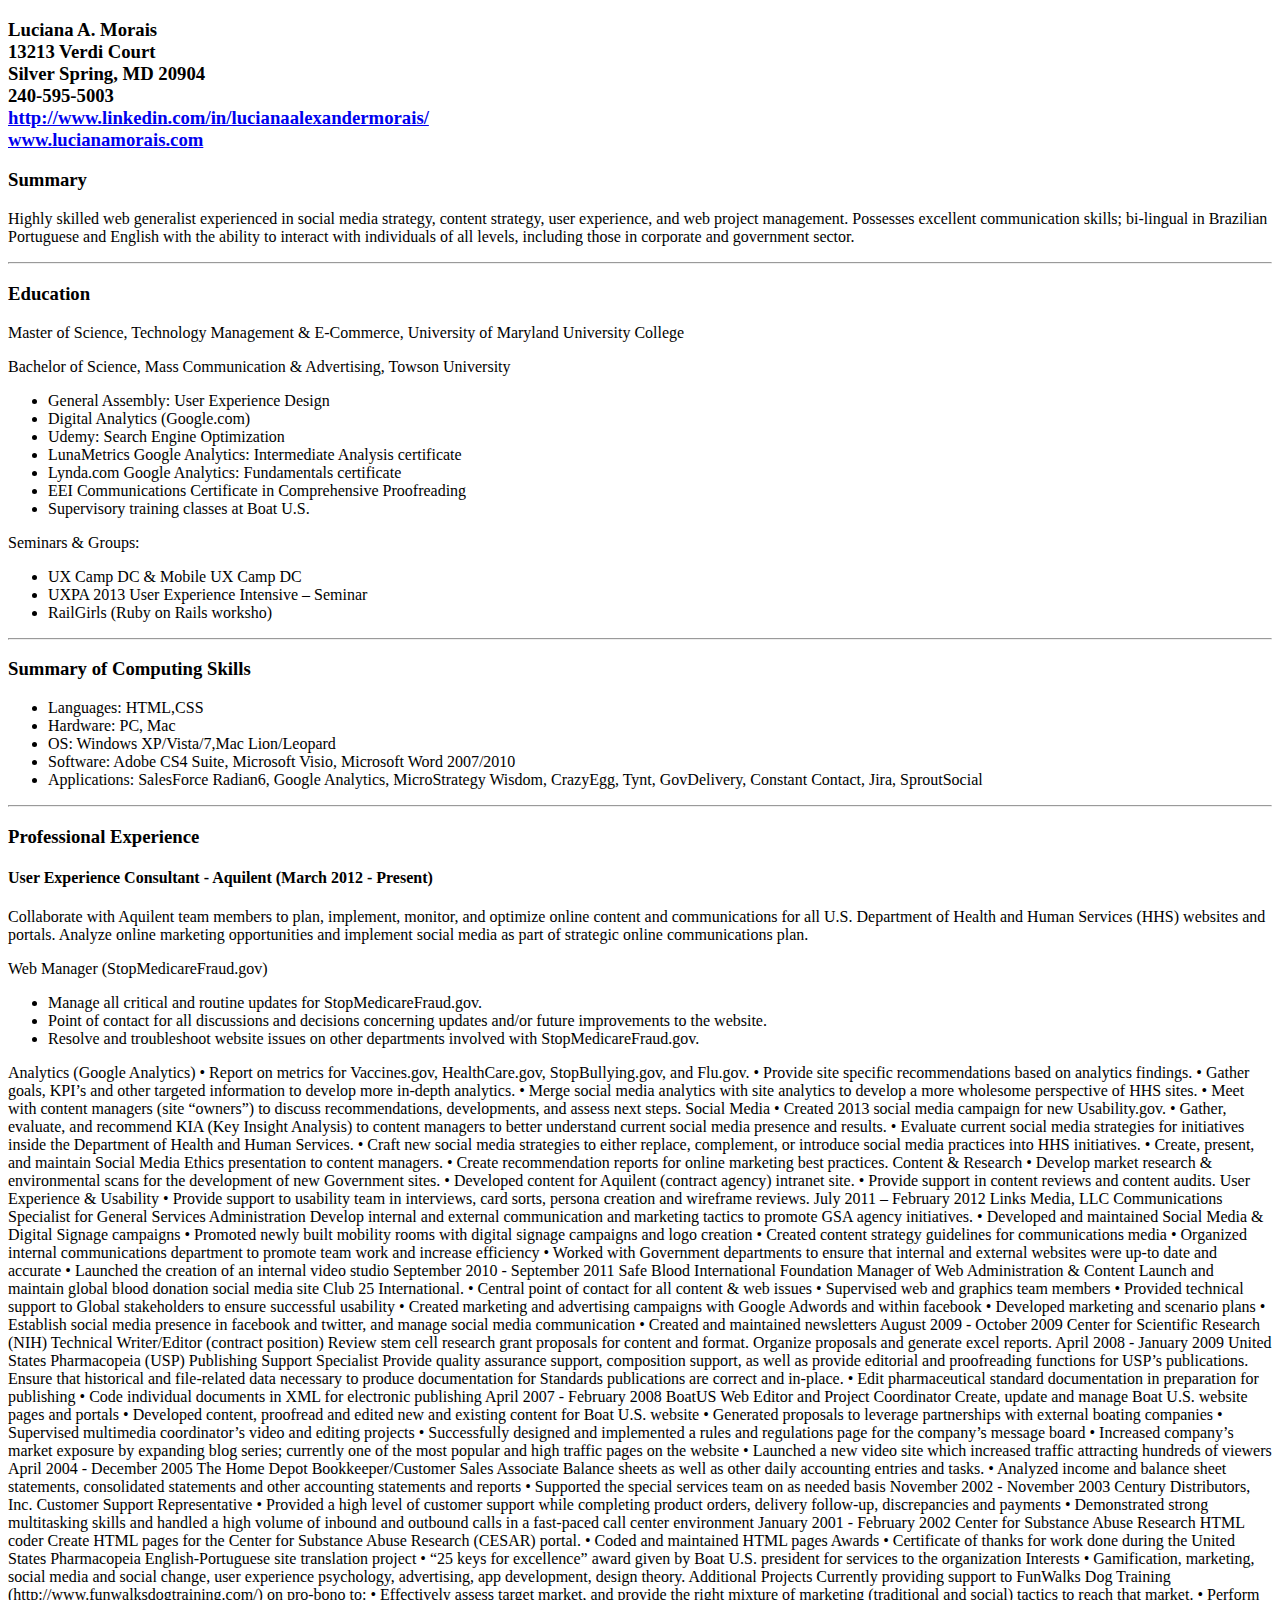
==== LucianaMorais_Resume.html @ 8ae0beaf "LucianaMorais_Resume.html" ====
<!Doctype html>
<html>
<head>
<title>Luciana Morais' Resume</title>
</head>

<body> 

<h3>Luciana A. Morais</br>
13213 Verdi Court</br>
Silver Spring, MD 20904</br>
240-595-5003</br>
<a href="http://www.linkedin.com/in/lucianaalexandermorais/">http://www.linkedin.com/in/lucianaalexandermorais/</br>
<a href="http://www.lucianamorais.com">www.lucianamorais.com</a> 
</h3>

<h3>Summary</h3>
  <p>Highly skilled web generalist experienced in social media strategy, content strategy, user experience, and web project management. Possesses excellent communication skills; bi-lingual in Brazilian Portuguese and English with the ability to interact with individuals of all levels, including those in corporate and government sector.</p>

<hr>
<h3>Education</h3>
  <p>Master of Science, Technology Management & E-Commerce, University of Maryland University College</p>
  <p>Bachelor of Science, Mass Communication & Advertising, Towson University</p>
      <ul>
        <li>General Assembly: User Experience Design</li>
        <li>Digital Analytics (Google.com)</li>
        <li>Udemy: Search Engine Optimization</li> 
        <li>LunaMetrics Google Analytics: Intermediate Analysis certificate</li>
        <li>Lynda.com Google Analytics: Fundamentals certificate</li>
        <li>EEI Communications Certificate in Comprehensive Proofreading</li> 
        <li>Supervisory training classes at Boat U.S.</li>
      </ul>
  <p>Seminars & Groups:</p>
      <ul>
        <li>UX Camp DC & Mobile UX Camp DC</li>
        <li>UXPA 2013 User Experience Intensive – Seminar</li>
        <li>RailGirls (Ruby on Rails worksho)</li>
      </ul> 
<hr>
<h3>Summary of Computing Skills</h3>
      <ul>
        <li>Languages: HTML,CSS</li>
        <li>Hardware: PC, Mac</li>
        <li>OS: Windows XP/Vista/7,Mac Lion/Leopard</li>
        <li>Software: Adobe CS4 Suite, Microsoft Visio, Microsoft Word 2007/2010</li>
        <li>Applications: SalesForce Radian6, Google Analytics, MicroStrategy Wisdom, CrazyEgg, Tynt, GovDelivery, Constant Contact, Jira, SproutSocial</li>
      </ul>
<hr>
<h3>Professional Experience</h3>
<h4>User Experience Consultant &#45; Aquilent (March 2012 &#45; Present)</h4>
<p>Collaborate with Aquilent team members to plan, implement, monitor, and optimize online content and communications for all U.S. Department of Health and Human Services (HHS) websites and portals. Analyze online marketing opportunities and implement social media as part of strategic online communications plan.</p>

<p>Web Manager (StopMedicareFraud.gov)</p>
    <ul>
    <li>Manage all critical and routine updates for StopMedicareFraud.gov.</li>
    <li>Point of contact for all discussions and decisions concerning updates and/or future improvements to the website.</li>
    <li>Resolve and troubleshoot website issues on other departments involved with StopMedicareFraud.gov.</li>
    </ul>
Analytics (Google Analytics)
•	Report on metrics for Vaccines.gov, HealthCare.gov, StopBullying.gov, and Flu.gov.
•	Provide site specific recommendations based on analytics findings. 
•	Gather goals, KPI’s and other targeted information to develop more in-depth analytics.
•	Merge social media analytics with site analytics to develop a more wholesome perspective of HHS sites. 
•	Meet with content managers (site “owners”) to discuss recommendations, developments, and assess next steps. 
Social Media
•	Created 2013 social media campaign for new Usability.gov. 
•	Gather, evaluate, and recommend KIA (Key Insight Analysis) to content managers to better understand current social media presence and results. 
•	Evaluate current social media strategies for initiatives inside the Department of Health and Human Services. 
•	Craft new social media strategies to either replace, complement, or introduce social media practices into HHS initiatives.
•	Create, present, and maintain Social Media Ethics presentation to content managers. 
•	Create recommendation reports for online marketing best practices. 
Content & Research 
•	Develop market research & environmental scans for the development of new Government sites. 
•	Developed content for Aquilent (contract agency) intranet site.
•	Provide support in content reviews and content audits. 

  User Experience & Usability
•	Provide support to usability team in interviews, card sorts, persona creation and wireframe reviews. 

July 2011 – February 2012		Links Media, LLC
Communications Specialist for General Services Administration 
Develop internal and external communication and marketing tactics to promote GSA agency initiatives. 
•	Developed and maintained Social Media & Digital Signage campaigns
•	Promoted newly built mobility rooms with digital signage campaigns and logo creation
•	Created content strategy guidelines for communications media
•	Organized internal communications department to promote team work and increase efficiency
•	Worked with Government departments to ensure that internal and external websites were up-to date and accurate
•	Launched the creation of an internal video studio 
September 2010 - September 2011 Safe Blood International Foundation
Manager of Web Administration & Content
Launch and maintain global blood donation social media site Club 25 International.
•	Central point of contact for all content & web issues 
•	Supervised web and graphics team members
•	Provided technical support to Global stakeholders to ensure successful usability
•	Created marketing and advertising campaigns with Google Adwords and within facebook
•	Developed marketing and scenario plans
•	Establish social media presence in facebook and twitter, and manage social media communication
•	Created and maintained newsletters
August 2009 - October 2009	Center for Scientific Research (NIH)
Technical Writer/Editor (contract position)
Review stem cell research grant proposals for content and format. Organize proposals and generate excel reports. 
April 2008 - January 2009		United States Pharmacopeia (USP) 
Publishing Support Specialist
Provide quality assurance support, composition support, as well as provide editorial and proofreading functions for USP’s publications. Ensure that historical and file-related data necessary to produce documentation for Standards publications are correct and in-place. 
•	Edit pharmaceutical standard documentation in preparation for publishing
•	Code individual documents in XML for electronic publishing
April 2007 - February 2008	BoatUS
Web Editor and Project Coordinator
Create, update and manage Boat U.S. website pages and portals
•	Developed content, proofread and edited new and existing content for Boat U.S. website 
•	Generated proposals to leverage partnerships with external boating companies
•	Supervised multimedia coordinator’s video and editing projects
•	Successfully designed and implemented a rules and regulations page for the company’s message board 
•	Increased company’s market exposure by expanding blog series; currently one of the most popular and high traffic pages on the website
•	Launched a new video site which increased traffic attracting hundreds of viewers
April 2004 - December 2005	The Home Depot
Bookkeeper/Customer Sales Associate
Balance sheets as well as other daily accounting entries and tasks.
•	Analyzed income and balance sheet statements, consolidated statements and other accounting statements and reports
•	Supported the special services team on as needed basis
November 2002 - November 2003 Century Distributors, Inc.
Customer Support Representative
•	Provided a high level of customer support while completing product orders, delivery follow-up, discrepancies and payments
•	Demonstrated strong multitasking skills and handled a high volume of inbound and outbound calls in a fast-paced call center environment
January 2001 - February 2002	Center for Substance Abuse Research
HTML coder
Create HTML pages for the Center for Substance Abuse Research (CESAR) portal. 
•	Coded and maintained HTML pages
Awards
•	Certificate of thanks for work done during the United States Pharmacopeia English-Portuguese site translation project
•	“25 keys for excellence” award given by Boat U.S. president for services to the organization
Interests
•	Gamification, marketing, social media and social change, user experience psychology, advertising, app development, design theory.
Additional Projects
  Currently providing support to FunWalks Dog Training
  (http://www.funwalksdogtraining.com/)  on pro-bono to:
•	Effectively assess target market, and provide the right mixture of marketing (traditional and social) tactics to reach that market. 
•	Perform usability tests and provide redesign guidance for rebranding, SEO, implementation of analytics tools, content overview and template design. 
Manage part-time interns
</body>
</html>
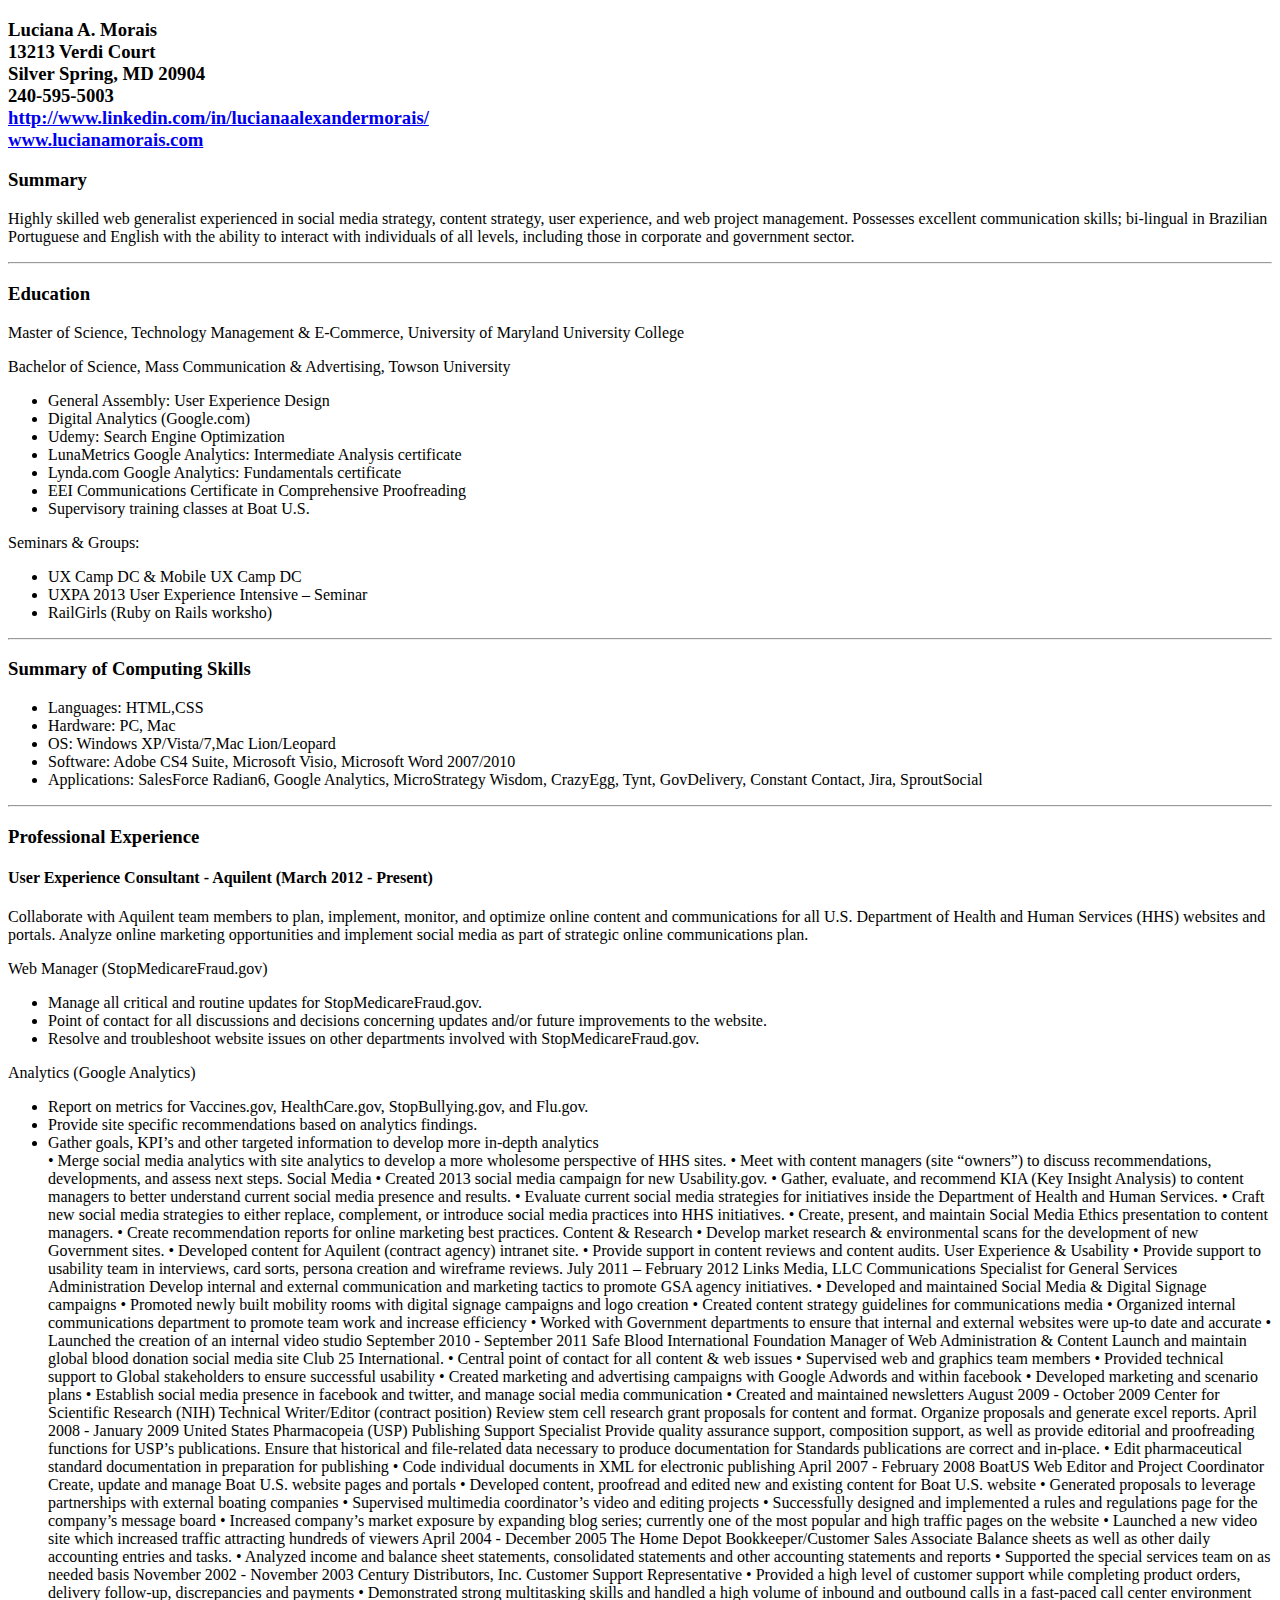
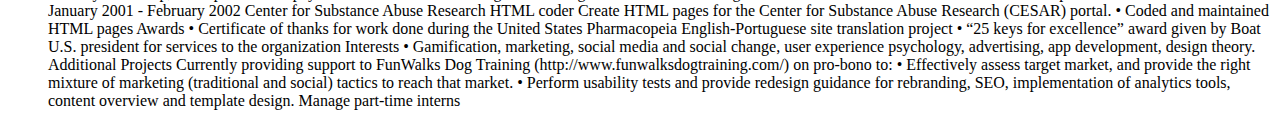
==== commit e71560f6: "for the heck of it" ====
--- a/LucianaMorais_Resume.html
+++ b/LucianaMorais_Resume.html
@@ -56,10 +56,11 @@
     <li>Point of contact for all discussions and decisions concerning updates and/or future improvements to the website.</li>
     <li>Resolve and troubleshoot website issues on other departments involved with StopMedicareFraud.gov.</li>
     </ul>
-Analytics (Google Analytics)
-•	Report on metrics for Vaccines.gov, HealthCare.gov, StopBullying.gov, and Flu.gov.
-•	Provide site specific recommendations based on analytics findings. 
-•	Gather goals, KPI’s and other targeted information to develop more in-depth analytics.
+<p>Analytics (Google Analytics)</p>
+<ul>
+<li>Report on metrics for Vaccines.gov, HealthCare.gov, StopBullying.gov, and Flu.gov.</li>
+<li>Provide site specific recommendations based on analytics findings.</li> 
+<li>Gather goals, KPI’s and other targeted information to develop more in-depth analytics</li>
 •	Merge social media analytics with site analytics to develop a more wholesome perspective of HHS sites. 
 •	Meet with content managers (site “owners”) to discuss recommendations, developments, and assess next steps. 
 Social Media
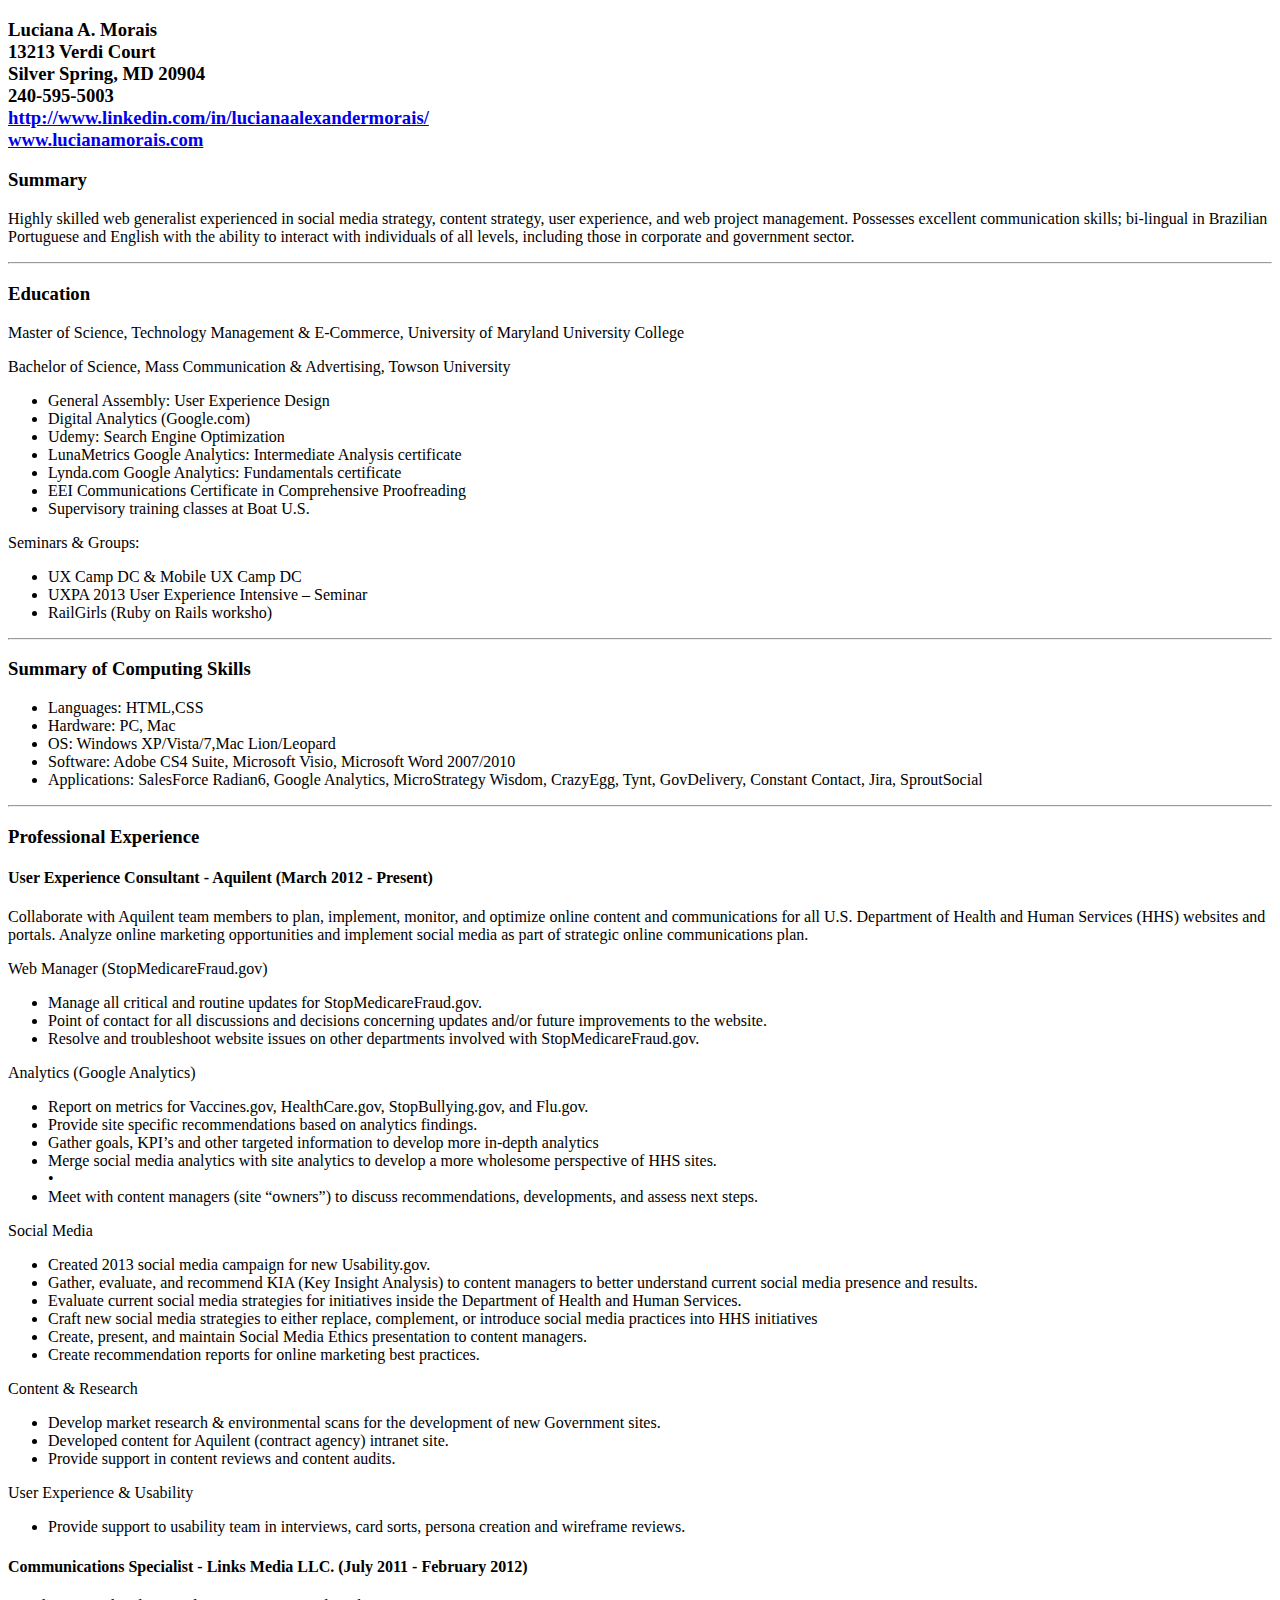
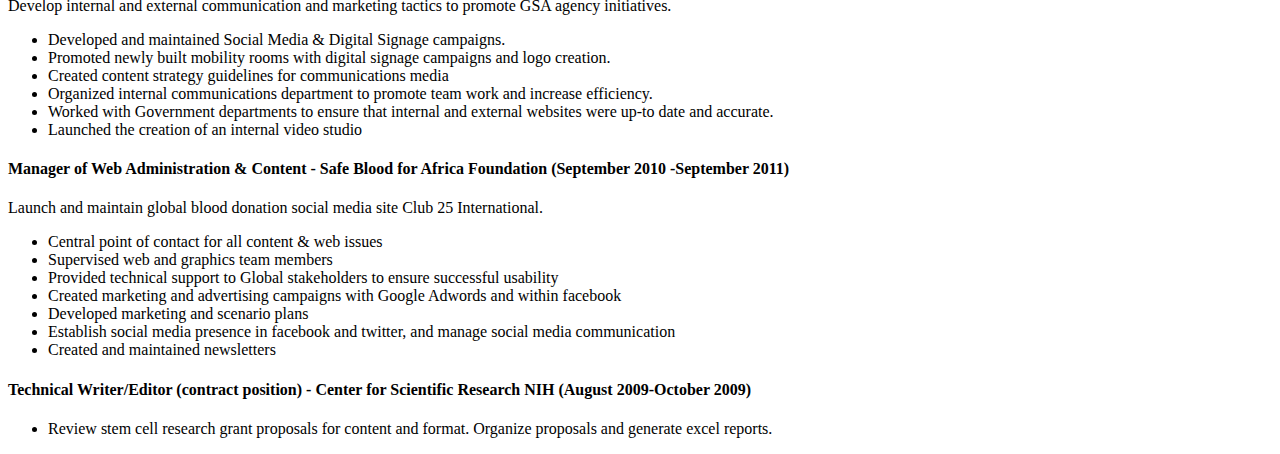
==== commit 7339143c: "Finalized HTML Resume version (no css yet)" ====
--- a/LucianaMorais_Resume.html
+++ b/LucianaMorais_Resume.html
@@ -3,22 +3,21 @@
 <head>
 <title>Luciana Morais' Resume</title>
 </head>
+  <body> 
+    <h3>Luciana A. Morais<br>
+    13213 Verdi Court<br>
+    Silver Spring, MD 20904<br>
+    240-595-5003<br>
+      <a     href="http://www.linkedin.com/in/lucianaalexandermorais/">http://www.linkedin.com/in/lucianaalexandermorais/</a><br>
+      <a href="http://www.lucianamorais.com">www.lucianamorais.com</a> 
+    </h3>
 
-<body> 
-
-<h3>Luciana A. Morais</br>
-13213 Verdi Court</br>
-Silver Spring, MD 20904</br>
-240-595-5003</br>
-<a href="http://www.linkedin.com/in/lucianaalexandermorais/">http://www.linkedin.com/in/lucianaalexandermorais/</br>
-<a href="http://www.lucianamorais.com">www.lucianamorais.com</a> 
-</h3>
-
-<h3>Summary</h3>
-  <p>Highly skilled web generalist experienced in social media strategy, content strategy, user experience, and web project management. Possesses excellent communication skills; bi-lingual in Brazilian Portuguese and English with the ability to interact with individuals of all levels, including those in corporate and government sector.</p>
+    <h3>Summary</h3>
+      <p>Highly skilled web generalist experienced in social media strategy, content strategy, user experience, and web project management. Possesses excellent communication skills; bi-lingual in Brazilian Portuguese and English with the ability to interact with individuals of all levels, including those in corporate and government sector.</p>
 
 <hr>
-<h3>Education</h3>
+
+  <h3>Education</h3>
   <p>Master of Science, Technology Management & E-Commerce, University of Maryland University College</p>
   <p>Bachelor of Science, Mass Communication & Advertising, Towson University</p>
       <ul>
@@ -46,8 +45,9 @@
         <li>Applications: SalesForce Radian6, Google Analytics, MicroStrategy Wisdom, CrazyEgg, Tynt, GovDelivery, Constant Contact, Jira, SproutSocial</li>
       </ul>
 <hr>
-<h3>Professional Experience</h3>
-<h4>User Experience Consultant &#45; Aquilent (March 2012 &#45; Present)</h4>
+
+  <h3>Professional Experience</h3>
+  <h4>User Experience Consultant &#45; Aquilent (March 2012 &#45; Present)</h4>
 <p>Collaborate with Aquilent team members to plan, implement, monitor, and optimize online content and communications for all U.S. Department of Health and Human Services (HHS) websites and portals. Analyze online marketing opportunities and implement social media as part of strategic online communications plan.</p>
 
 <p>Web Manager (StopMedicareFraud.gov)</p>
@@ -58,85 +58,64 @@
     </ul>
 <p>Analytics (Google Analytics)</p>
 <ul>
-<li>Report on metrics for Vaccines.gov, HealthCare.gov, StopBullying.gov, and Flu.gov.</li>
-<li>Provide site specific recommendations based on analytics findings.</li> 
-<li>Gather goals, KPI’s and other targeted information to develop more in-depth analytics</li>
-•	Merge social media analytics with site analytics to develop a more wholesome perspective of HHS sites. 
-•	Meet with content managers (site “owners”) to discuss recommendations, developments, and assess next steps. 
-Social Media
-•	Created 2013 social media campaign for new Usability.gov. 
-•	Gather, evaluate, and recommend KIA (Key Insight Analysis) to content managers to better understand current social media presence and results. 
-•	Evaluate current social media strategies for initiatives inside the Department of Health and Human Services. 
-•	Craft new social media strategies to either replace, complement, or introduce social media practices into HHS initiatives.
-•	Create, present, and maintain Social Media Ethics presentation to content managers. 
-•	Create recommendation reports for online marketing best practices. 
-Content & Research 
-•	Develop market research & environmental scans for the development of new Government sites. 
-•	Developed content for Aquilent (contract agency) intranet site.
-•	Provide support in content reviews and content audits. 
+  <li>Report on metrics for Vaccines.gov, HealthCare.gov, StopBullying.gov, and Flu.gov.</li>
+  <li>Provide site specific recommendations based on analytics findings.</li> 
+  <li>Gather goals, KPI’s and other targeted information to develop more in-depth   analytics</li>
+  <li> Merge social media analytics with site analytics to develop a more wholesome perspective of HHS sites.</li>
+  • <li>Meet with content managers (site “owners”) to discuss recommendations, developments, and assess next steps.</li>
+  </ul>
+  
+  <p>Social Media</p>
+  <ul>
+    <li> Created 2013 social media campaign for new Usability.gov.</li> 
+    <li>Gather, evaluate, and recommend KIA (Key Insight Analysis) to content managers to better understand current social media presence and results.</li> 
+    <li>Evaluate current social media strategies for initiatives inside the Department of Health and Human Services.</li>
+    <li>Craft new social media strategies to either replace, complement, or introduce social media practices into HHS initiatives</li>
+    <li>Create, present, and maintain Social Media Ethics presentation to content managers.</li>
+    <li>Create recommendation reports for online marketing best practices.</li>
+ </ul>
+  
+  <p>Content & Research</p>
+  <ul>
+    <li>Develop market research & environmental scans for the development of new Government sites.</li> 
+    <li>Developed content for Aquilent (contract agency) intranet site.</li>
+    <li>Provide support in content reviews and content audits.</li>
+  </ul>
+  
+  <p>User Experience & Usability</p>
+  <ul>
+    <li>Provide support to usability team in interviews, card sorts, persona creation and wireframe reviews.</li>
+  </ul>
+  
+<h4>Communications Specialist &#45; Links Media LLC. (July 2011 &#45; February 2012)</h4> 
+  <p>Develop internal and external communication and marketing tactics to promote GSA agency initiatives.</p>
+ <ul>
+   <li>Developed and maintained Social Media & Digital Signage campaigns.</li>
+   <li>Promoted newly built mobility rooms with digital signage campaigns and logo creation.</li>
+   <li>Created content strategy guidelines for communications media</li>
+   <li>Organized internal communications department to promote team work and increase efficiency.</li>
+   <li>Worked with Government departments to ensure that internal and external websites were up-to date and accurate.</li>
+   <li>Launched the creation of an internal video studio</li>
+ </ul>
+  
+  <h4> Manager of Web Administration & Content &#45; Safe Blood for Africa Foundation (September 2010 &#45;September 2011)</h4>
+  
+  <p>Launch and maintain global blood donation social media site Club 25 International.</p>
+ 
+<ul> 
+  <li> Central point of contact for all content & web issues</li>
+  <li>Supervised web and graphics team members</li>
+  <li>Provided technical support to Global stakeholders to ensure successful usability</li>
+  <li>Created marketing and advertising campaigns with Google Adwords and within facebook</li>
+  <li>Developed marketing and scenario plans</li>
+  <li>Establish social media presence in facebook and twitter, and manage social media communication</li>
+  <li>Created and maintained newsletters</li>
+</ul>
+  
+  <h4> Technical Writer/Editor (contract position) &#45; Center for Scientific Research NIH (August 2009&#45;October 2009)</h4>  
 
-  User Experience & Usability
-•	Provide support to usability team in interviews, card sorts, persona creation and wireframe reviews. 
-
-July 2011 – February 2012		Links Media, LLC
-Communications Specialist for General Services Administration 
-Develop internal and external communication and marketing tactics to promote GSA agency initiatives. 
-•	Developed and maintained Social Media & Digital Signage campaigns
-•	Promoted newly built mobility rooms with digital signage campaigns and logo creation
-•	Created content strategy guidelines for communications media
-•	Organized internal communications department to promote team work and increase efficiency
-•	Worked with Government departments to ensure that internal and external websites were up-to date and accurate
-•	Launched the creation of an internal video studio 
-September 2010 - September 2011 Safe Blood International Foundation
-Manager of Web Administration & Content
-Launch and maintain global blood donation social media site Club 25 International.
-•	Central point of contact for all content & web issues 
-•	Supervised web and graphics team members
-•	Provided technical support to Global stakeholders to ensure successful usability
-•	Created marketing and advertising campaigns with Google Adwords and within facebook
-•	Developed marketing and scenario plans
-•	Establish social media presence in facebook and twitter, and manage social media communication
-•	Created and maintained newsletters
-August 2009 - October 2009	Center for Scientific Research (NIH)
-Technical Writer/Editor (contract position)
-Review stem cell research grant proposals for content and format. Organize proposals and generate excel reports. 
-April 2008 - January 2009		United States Pharmacopeia (USP) 
-Publishing Support Specialist
-Provide quality assurance support, composition support, as well as provide editorial and proofreading functions for USP’s publications. Ensure that historical and file-related data necessary to produce documentation for Standards publications are correct and in-place. 
-•	Edit pharmaceutical standard documentation in preparation for publishing
-•	Code individual documents in XML for electronic publishing
-April 2007 - February 2008	BoatUS
-Web Editor and Project Coordinator
-Create, update and manage Boat U.S. website pages and portals
-•	Developed content, proofread and edited new and existing content for Boat U.S. website 
-•	Generated proposals to leverage partnerships with external boating companies
-•	Supervised multimedia coordinator’s video and editing projects
-•	Successfully designed and implemented a rules and regulations page for the company’s message board 
-•	Increased company’s market exposure by expanding blog series; currently one of the most popular and high traffic pages on the website
-•	Launched a new video site which increased traffic attracting hundreds of viewers
-April 2004 - December 2005	The Home Depot
-Bookkeeper/Customer Sales Associate
-Balance sheets as well as other daily accounting entries and tasks.
-•	Analyzed income and balance sheet statements, consolidated statements and other accounting statements and reports
-•	Supported the special services team on as needed basis
-November 2002 - November 2003 Century Distributors, Inc.
-Customer Support Representative
-•	Provided a high level of customer support while completing product orders, delivery follow-up, discrepancies and payments
-•	Demonstrated strong multitasking skills and handled a high volume of inbound and outbound calls in a fast-paced call center environment
-January 2001 - February 2002	Center for Substance Abuse Research
-HTML coder
-Create HTML pages for the Center for Substance Abuse Research (CESAR) portal. 
-•	Coded and maintained HTML pages
-Awards
-•	Certificate of thanks for work done during the United States Pharmacopeia English-Portuguese site translation project
-•	“25 keys for excellence” award given by Boat U.S. president for services to the organization
-Interests
-•	Gamification, marketing, social media and social change, user experience psychology, advertising, app development, design theory.
-Additional Projects
-  Currently providing support to FunWalks Dog Training
-  (http://www.funwalksdogtraining.com/)  on pro-bono to:
-•	Effectively assess target market, and provide the right mixture of marketing (traditional and social) tactics to reach that market. 
-•	Perform usability tests and provide redesign guidance for rebranding, SEO, implementation of analytics tools, content overview and template design. 
-Manage part-time interns
+<ul>
+  <li>Review stem cell research grant proposals for content and format. Organize proposals and generate excel reports.</li>
+</ul>  
 </body>
 </html>
